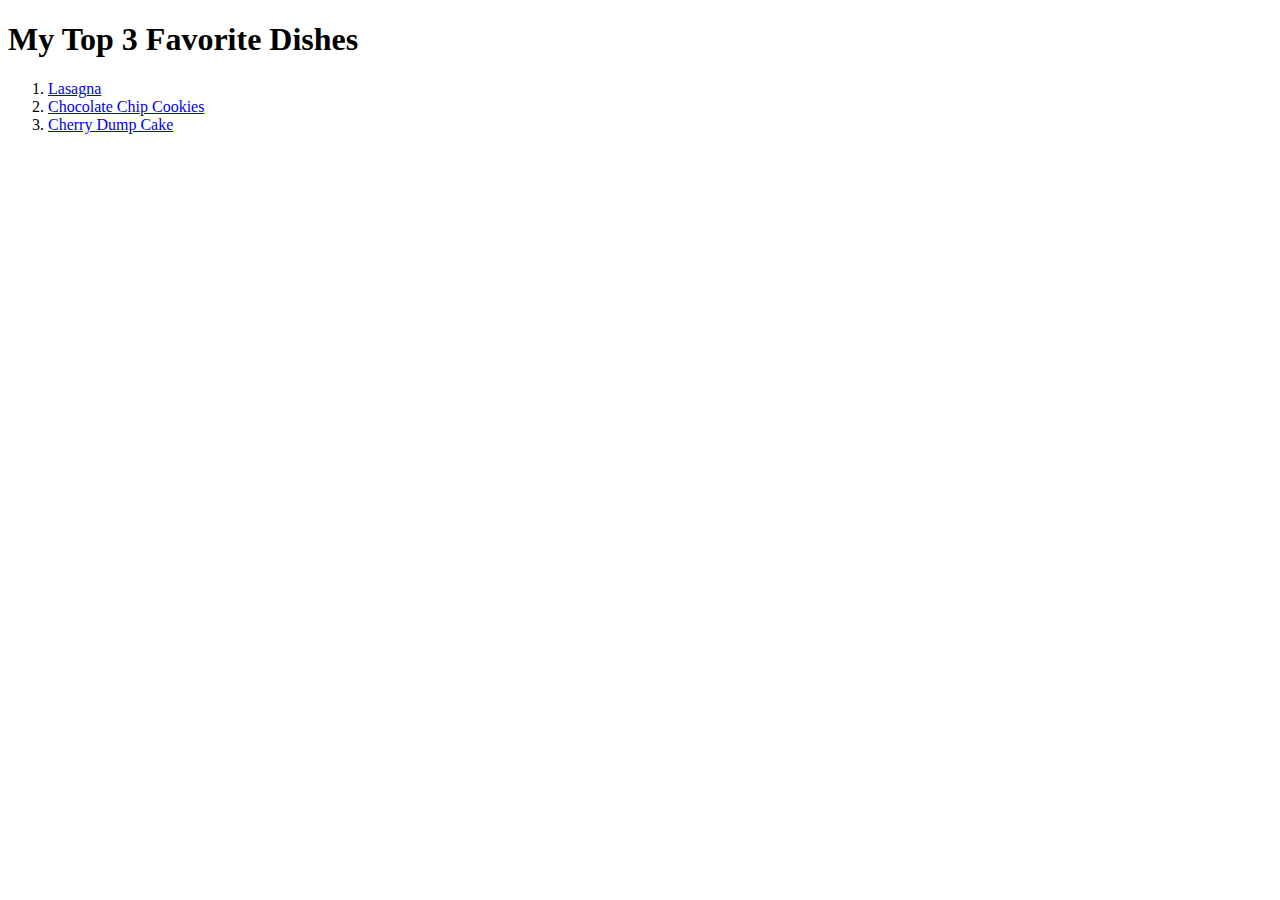
==== index.html @ 83ddc6d9 "Add anchor links to dish list of index.html" ====
<!DOCTYPE html>
<html lang="en">
    <head>
        <meta charset="utf-8">
        <title>My Recipes</title>
    </head>

    <body>
        <h1>My Top 3 Favorite Dishes</h1>
        <ol>
            <li><a href="./recipes/lasagna.html">Lasagna</a></li>
            <li><a href="./recipes/chococookie.html ">Chocolate Chip Cookies</a></li>
            <li><a href="./recipes/cherrycake.html">Cherry Dump Cake</a></li>
        </ol>
    </body>
</html>
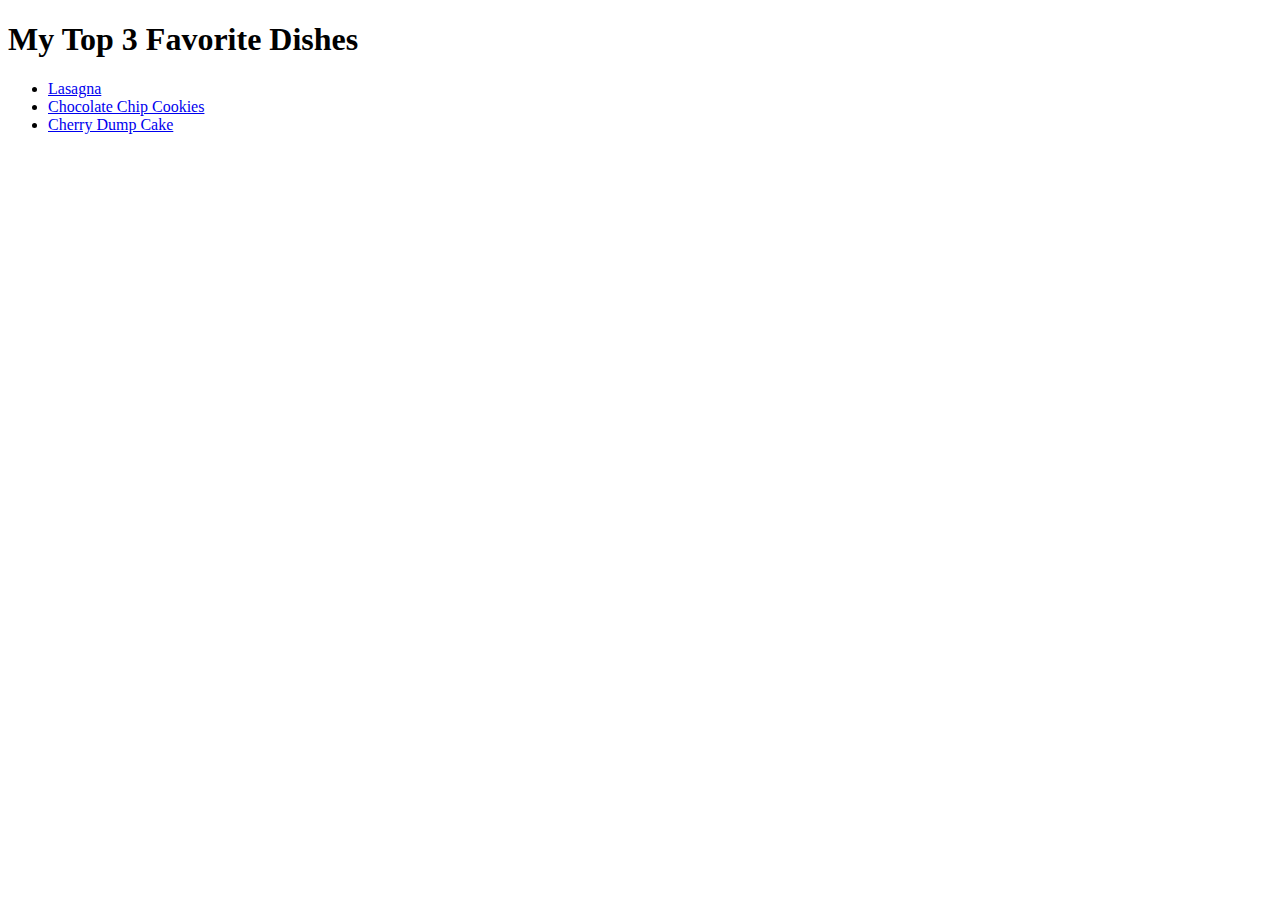
==== commit 8272dbfa: "Update index.html list from ol to ul" ====
--- a/index.html
+++ b/index.html
@@ -7,10 +7,10 @@
 
     <body>
         <h1>My Top 3 Favorite Dishes</h1>
-        <ol>
+        <ul>
             <li><a href="./recipes/lasagna.html">Lasagna</a></li>
             <li><a href="./recipes/chococookie.html ">Chocolate Chip Cookies</a></li>
             <li><a href="./recipes/cherrycake.html">Cherry Dump Cake</a></li>
-        </ol>
+        </ul>
     </body>
 </html>